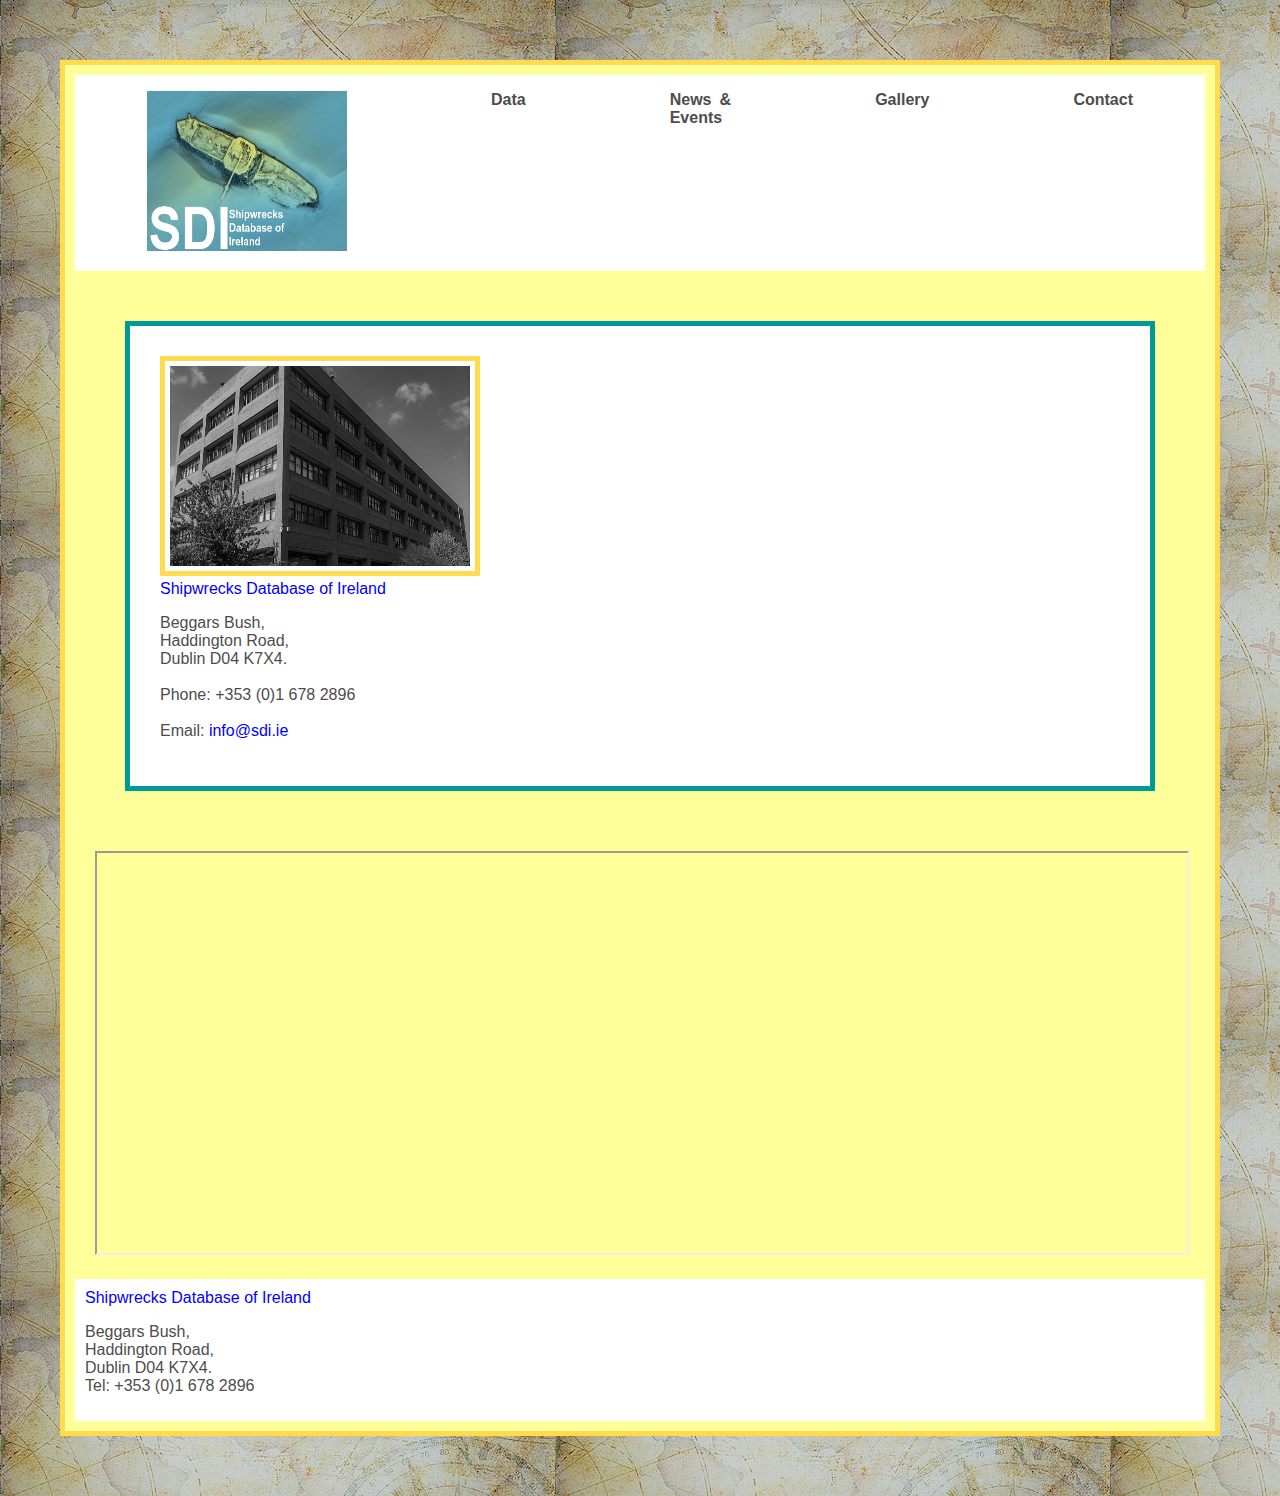
==== Contact.html @ 66558b1a "First website upload." ====
<!DOCTYPE html>
<html lang="en">

<head>
	<link rel="stylesheet" type="text/css" href="mystyle.css">
	<meta charset="UTF-8">
	<meta name="description" content="Shipwrecks Database of Ireland">
	<meta name="keywords" content="SDI, shipwrecks, ship, wrecks, wreckage, database,
	Irish, Ireland, marine, maritime, archaeology, history, sea, seabed, mapping, map,
	contact">
	<meta name="viewport" content="width=device-width, initial-scale=1.0">
	<title>Shipwreck Database of Ireland</title>
</head>

<body>

<nav>
  <ul>
    <li><a href="SDI_Home.html" class="logo">
	<img src="Images/SDI_Logo.jpg" title="Home" alt="SDI Logo" style="width:200px;height:160px;border:0;"></a>
    </li>
    <li><a href="Data.html">Data</a>
    </li>
    <li><a href="News_Events.html">News & Events</a>
    </li>
    <li><a href="Gallery.html">Gallery</a>
    </li>
	<li><a href="Contact.html">Contact</a>
    </li>
  </ul>
</nav>


<div id="myDiv" style="border: 5px solid #009999; background:white">
	<img src="Contact/GSI_Building.jpg" title="GSI HQ" alt="GSI HQ" style="width:300px;height:200px;border:5px solid #ffdb4d;padding:5px;"><br>
	<a href="SDI_Home.html" title="Redirect to SDI Homepage" target="_blank">Shipwrecks Database of Ireland</a>
	<p>	Beggars Bush,<br>
		Haddington Road, <br>
		Dublin D04 K7X4. <br>
		<br>
		Phone: +353 (0)1 678 2896 <br>
		<br>
		Email: <a href="info@sdi.ie">info@sdi.ie</a></p>
</div>

<div style="padding:10px; margin:10px">
	<iframe width="100%" height="400" 
	src="https://maps.google.com/maps?width=100%&amp;height=600&amp;hl=en&amp;coord=53.3359343,-6.235138&amp;q=Haddington%20Rd%2C%20Beggar's%20Bush%2C%20Dublin%2C%20Ireland+(geological%20survey%20ireland)&amp;ie=UTF8&amp;t=&amp;z=15&amp;iwloc=B&amp;output=embed">
	</iframe>
</div>

<footer>	
	<div style="padding:10px">
		<a href="SDI_Home.html" title="Redirect to SDI Homepage" target="_blank">Shipwrecks Database of Ireland</a>
		<p> Beggars Bush,<br>
			Haddington Road, <br>
			Dublin D04 K7X4. <br>
			Tel: +353 (0)1 678 2896 </p>
	</div>
</footer>

</body>

</html>
---- mystyle.css ----
html {background-image:url('Images/Background1.jpg')}

body{	background: #ffff99;
		border: 5px solid #ffdb4d;
		padding: 10px;
		margin: 60px;
		font-family: Arial;
		color: #4d4d4d;
		text-align: justify;}	
		
.header		{grid-area: header;}
.sidebar	{grid-area: sidebar;}
.content	{grid-area: content;}
.sidebar2	{grid-area: sidebar2;}
.footer		{grid-area: footer;}

.wrapper	{	display: grid;
				grid-gap: 1em;
				grid-template-areas:
				"header"
				"sidebar"
				"content"
				"sidebar2"
				"footer"}
		
#myHeader 	{ 	color: #009999;
				font-family: Arial;
				font-size: 40px;
				margin-left: 20px;}
				
			
nav { width: 100%;
  background-color: white;
  margin: 0;
  overflow: auto;}
  
nav ul {
  margin: 0;
  padding: 0;
  display: flex;}
  
nav ul li {list-style-type: none;}
  
nav ul li a {	font-family: Arial;
				font-weight: bold;
				display: block;
				padding: 1em 4.5em;
				text-decoration: none;
				fixed: botttom;}
				
nav ul li:first-child {
  margin-right: center;
}
nav ul li a.logo {
  background-color: white;
}
nav ul li a:link 	{	color: #4d4d4d; 
						background-color: transparent; 
						text-decoration: none;}	
nav ul li a:visited {	color: #4d4d4d; 
						background-color: transparent; 
						text-decoration: none;}
nav ul li a:hover 	{ 	color: #009999;
						background-color: #ffdb4d;
						text-decoration: none;}
nav ul li a:active 	{	color: #009999; 
						background-color: transparent; 
						text-decoration: none;}				
							

							
a:link 		{	color: blue; 
				background-color: transparent; 
				text-decoration: none;}	
a:visited 	{	color: blue; 
				background-color: transparent; 
				text-decoration: none;}	
a:hover 	{	color: #009999; 
				background-color: transparent; 
				text-decoration: none;}	
a:active 	{	color: #009999; 
				background-color: transparent; 
				text-decoration: none;}	
				
#myDiv	{	background-color: #white;
			border: 5px solid #009999;
			padding: 30px;
			margin: 50px;}			
					
					
footer {display: block;
		background-color: white;
		color: #4d4d4d;
		bottom: 0;
		width: 100%;
		text-align: left;}
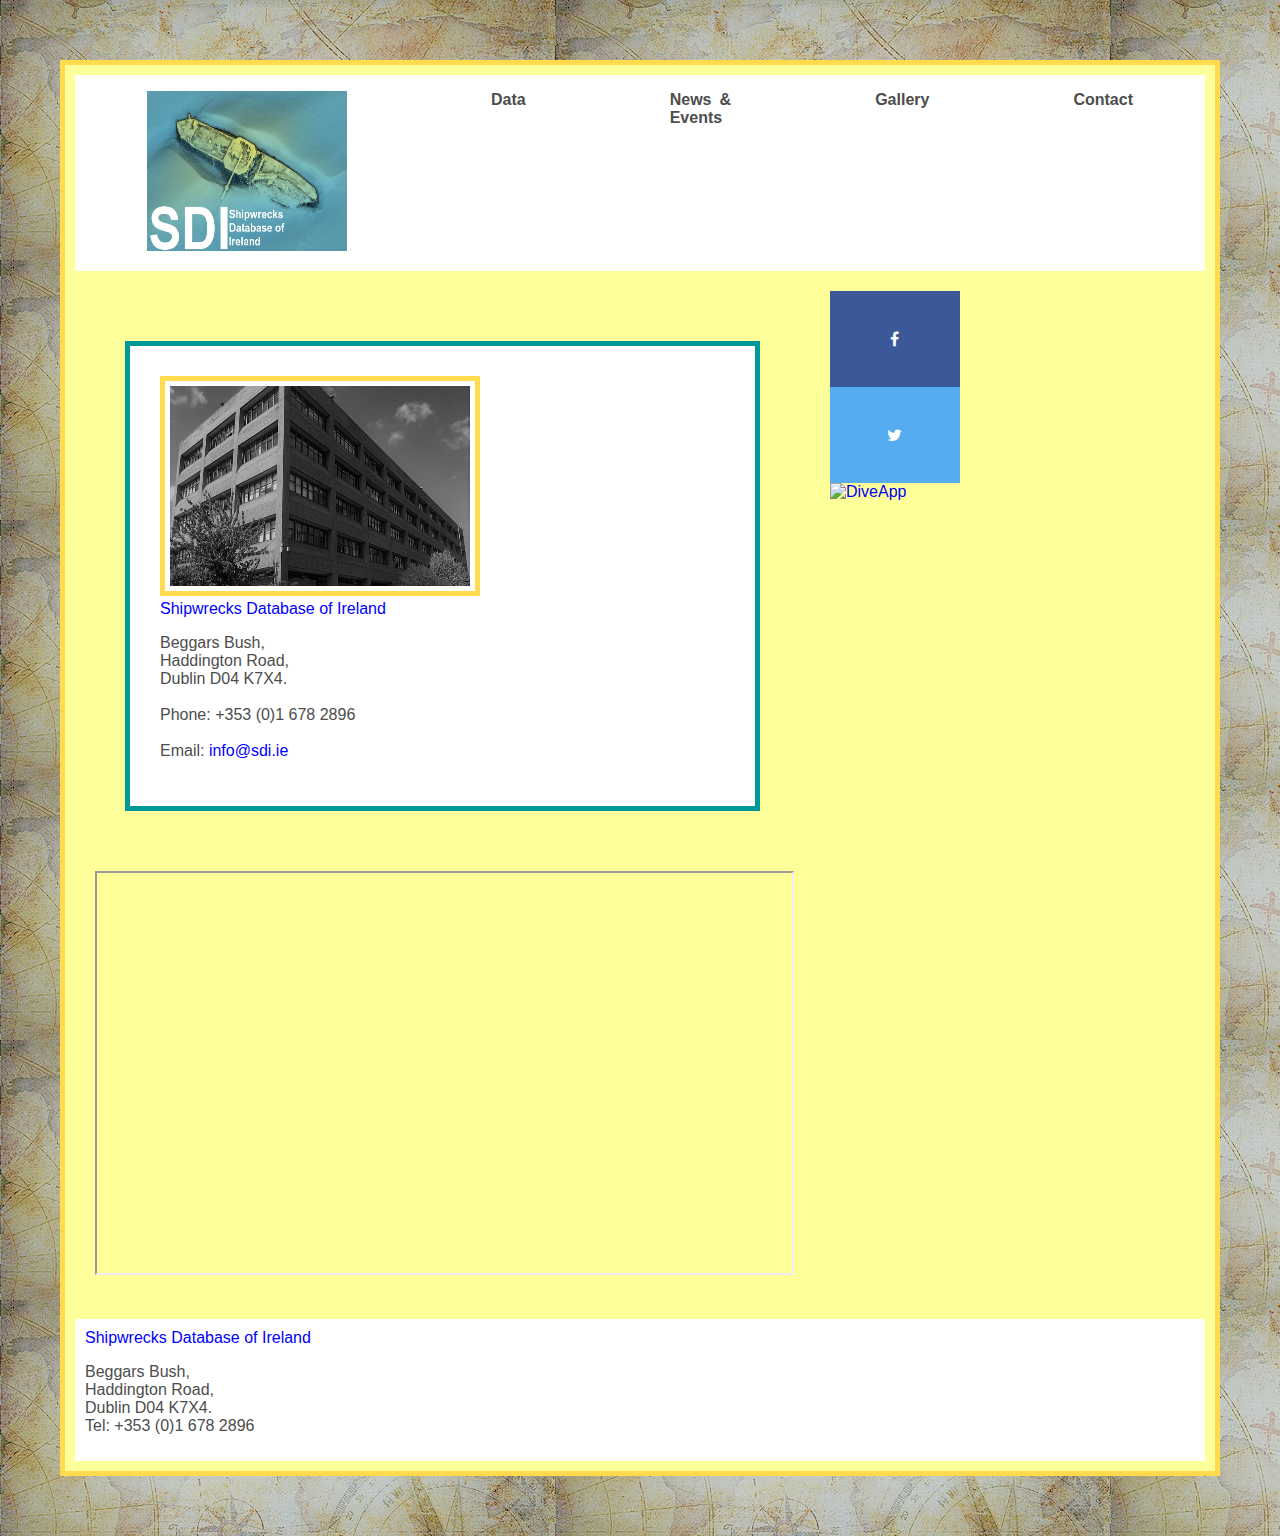
==== commit bb75088e: "update" ====
--- a/Contact.html
+++ b/Contact.html
@@ -3,6 +3,7 @@
 
 <head>
 	<link rel="stylesheet" type="text/css" href="mystyle.css">
+	<link rel="stylesheet" href="https://cdnjs.cloudflare.com/ajax/libs/font-awesome/4.7.0/css/font-awesome.min.css">
 	<meta charset="UTF-8">
 	<meta name="description" content="Shipwrecks Database of Ireland">
 	<meta name="keywords" content="SDI, shipwrecks, ship, wrecks, wreckage, database,
@@ -14,50 +15,77 @@
 
 <body>
 
-<nav>
-  <ul>
-    <li><a href="SDI_Home.html" class="logo">
-	<img src="Images/SDI_Logo.jpg" title="Home" alt="SDI Logo" style="width:200px;height:160px;border:0;"></a>
-    </li>
-    <li><a href="Data.html">Data</a>
-    </li>
-    <li><a href="News_Events.html">News & Events</a>
-    </li>
-    <li><a href="Gallery.html">Gallery</a>
-    </li>
-	<li><a href="Contact.html">Contact</a>
-    </li>
-  </ul>
-</nav>
+<div class="wrapper">	
+	<div class="header">	
+		<nav>
+		  <ul>
+			<li><a href="index.html" class="logo">
+			<img src="Images/SDI_Logo.jpg" title="Home" alt="SDI Logo" style="width:200px;height:160px;border:0;"></a>
+			</li>
+			<li><a href="Data.html">Data</a>
+			</li>
+			<li><a href="News_Events.html">News & Events</a>
+			</li>
+			<li><a href="Gallery.html">Gallery</a>
+			</li>
+			<li><a href="Contact.html">Contact</a>
+			</li>
+		  </ul>
+		</nav>
+	</div>
 
+	<div class="content">
+		<div id="myDiv" style="border: 5px solid #009999; background:white">
+			<img src="Contact/GSI_Building.jpg" title="GSI HQ" alt="GSI HQ" style="width:300px;height:200px;border:5px solid #ffdb4d;padding:5px;"><br>
+			<a href="SDI_Home.html" title="Redirect to SDI Homepage" target="_blank">Shipwrecks Database of Ireland</a>
+			<p>	Beggars Bush,<br>
+				Haddington Road, <br>
+				Dublin D04 K7X4. <br>
+				<br>
+				Phone: +353 (0)1 678 2896 <br>
+				<br>
+				Email: <a href="info@sdi.ie">info@sdi.ie</a></p>
+		</div>
 
-<div id="myDiv" style="border: 5px solid #009999; background:white">
-	<img src="Contact/GSI_Building.jpg" title="GSI HQ" alt="GSI HQ" style="width:300px;height:200px;border:5px solid #ffdb4d;padding:5px;"><br>
-	<a href="SDI_Home.html" title="Redirect to SDI Homepage" target="_blank">Shipwrecks Database of Ireland</a>
-	<p>	Beggars Bush,<br>
-		Haddington Road, <br>
-		Dublin D04 K7X4. <br>
-		<br>
-		Phone: +353 (0)1 678 2896 <br>
-		<br>
-		Email: <a href="info@sdi.ie">info@sdi.ie</a></p>
+		
+		<div style="padding:10px; margin:10px">
+			<iframe width="100%" height="400" 
+			src="https://maps.google.com/maps?width=100%&amp;height=600&amp;hl=en&amp;coord=53.3359343,-6.235138&amp;q=Haddington%20Rd%2C%20Beggar's%20Bush%2C%20Dublin%2C%20Ireland+(geological%20survey%20ireland)&amp;ie=UTF8&amp;t=&amp;z=15&amp;iwloc=B&amp;output=embed">
+			</iframe>
+		</div>
+	</div>
+
+	<div class="sidebar">
+		<div id="mySide">
+			<div class="row">
+			  <div class="column">
+				<a href="https://www.facebook.com/followtheboats/" class="fa fa-facebook" target="_blank" 
+				style="background:#3B5998; color:white"></a>
+			  </div>
+			  <div class="column">
+				<a href="https://twitter.com/followtheboats?lang=en" class="fa fa-twitter" target="_blank" 
+				style="background:#55ACEE; color: white"></a>
+			  </div>
+			  <div class="column">
+				<a href="https://itunes.apple.com/ie/app/infomar-cft-dive-guide/id1082310094?mt=8">
+				<img src="Images/DiveApp.jpg" title="DiveApp" alt="DiveApp" style="width:50%;height:auto;border:0"></a>
+			  </div>
+			</div>			
+		</div>
+	</div>
+	
+	<div class="footer">
+		<footer>	
+			<div style="padding:10px">
+				<a href="index.html" title="Redirect to SDI Homepage" target="_blank">Shipwrecks Database of Ireland</a>
+				<p> Beggars Bush,<br>
+					Haddington Road, <br>
+					Dublin D04 K7X4. <br>
+					Tel: +353 (0)1 678 2896 </p>
+			</div>
+		</footer>
+	</div>
 </div>
-
-<div style="padding:10px; margin:10px">
-	<iframe width="100%" height="400" 
-	src="https://maps.google.com/maps?width=100%&amp;height=600&amp;hl=en&amp;coord=53.3359343,-6.235138&amp;q=Haddington%20Rd%2C%20Beggar's%20Bush%2C%20Dublin%2C%20Ireland+(geological%20survey%20ireland)&amp;ie=UTF8&amp;t=&amp;z=15&amp;iwloc=B&amp;output=embed">
-	</iframe>
-</div>
-
-<footer>	
-	<div style="padding:10px">
-		<a href="SDI_Home.html" title="Redirect to SDI Homepage" target="_blank">Shipwrecks Database of Ireland</a>
-		<p> Beggars Bush,<br>
-			Haddington Road, <br>
-			Dublin D04 K7X4. <br>
-			Tel: +353 (0)1 678 2896 </p>
-	</div>
-</footer>
 
 </body>
 
--- a/mystyle.css
+++ b/mystyle.css
@@ -10,24 +10,34 @@
 		text-align: justify;}	
 		
 .header		{grid-area: header;}
+.content	{grid-area: content;}
 .sidebar	{grid-area: sidebar;}
-.content	{grid-area: content;}
-.sidebar2	{grid-area: sidebar2;}
 .footer		{grid-area: footer;}
 
 .wrapper	{	display: grid;
 				grid-gap: 1em;
 				grid-template-areas:
 				"header"
+				"content"
 				"sidebar"
-				"content"
-				"sidebar2"
-				"footer"}
-		
-#myHeader 	{ 	color: #009999;
-				font-family: Arial;
-				font-size: 40px;
-				margin-left: 20px;}
+				"footer";}
+				
+@media (min-width: 500px) {
+	.wrapper {	grid-template-columns: 20% auto;
+				grid-template-areas:
+				"header header"
+				"content sidebar"
+				"content sidebar"
+				"footer footer";}}
+				
+@media (min-width: 750px) {
+	.wrapper {	grid-gap: 20px;
+				grid-template-columns: auto 120px;
+				grid-template-areas:
+				"header header header"
+				"content content sidebar"
+				"content content sidebar"
+				"footer footer footer";}}				
 				
 			
 nav { width: 100%;
@@ -82,6 +92,17 @@
 a:active 	{	color: #009999; 
 				background-color: transparent; 
 				text-decoration: none;}	
+
+.fa {
+    padding: 40px;
+    font-size: 50px;
+    width: 50px;
+    text-align: center;
+    text-decoration: none;}
+
+.fa:hover {
+    opacity: 0.7;}
+
 				
 #myDiv	{	background-color: #white;
 			border: 5px solid #009999;
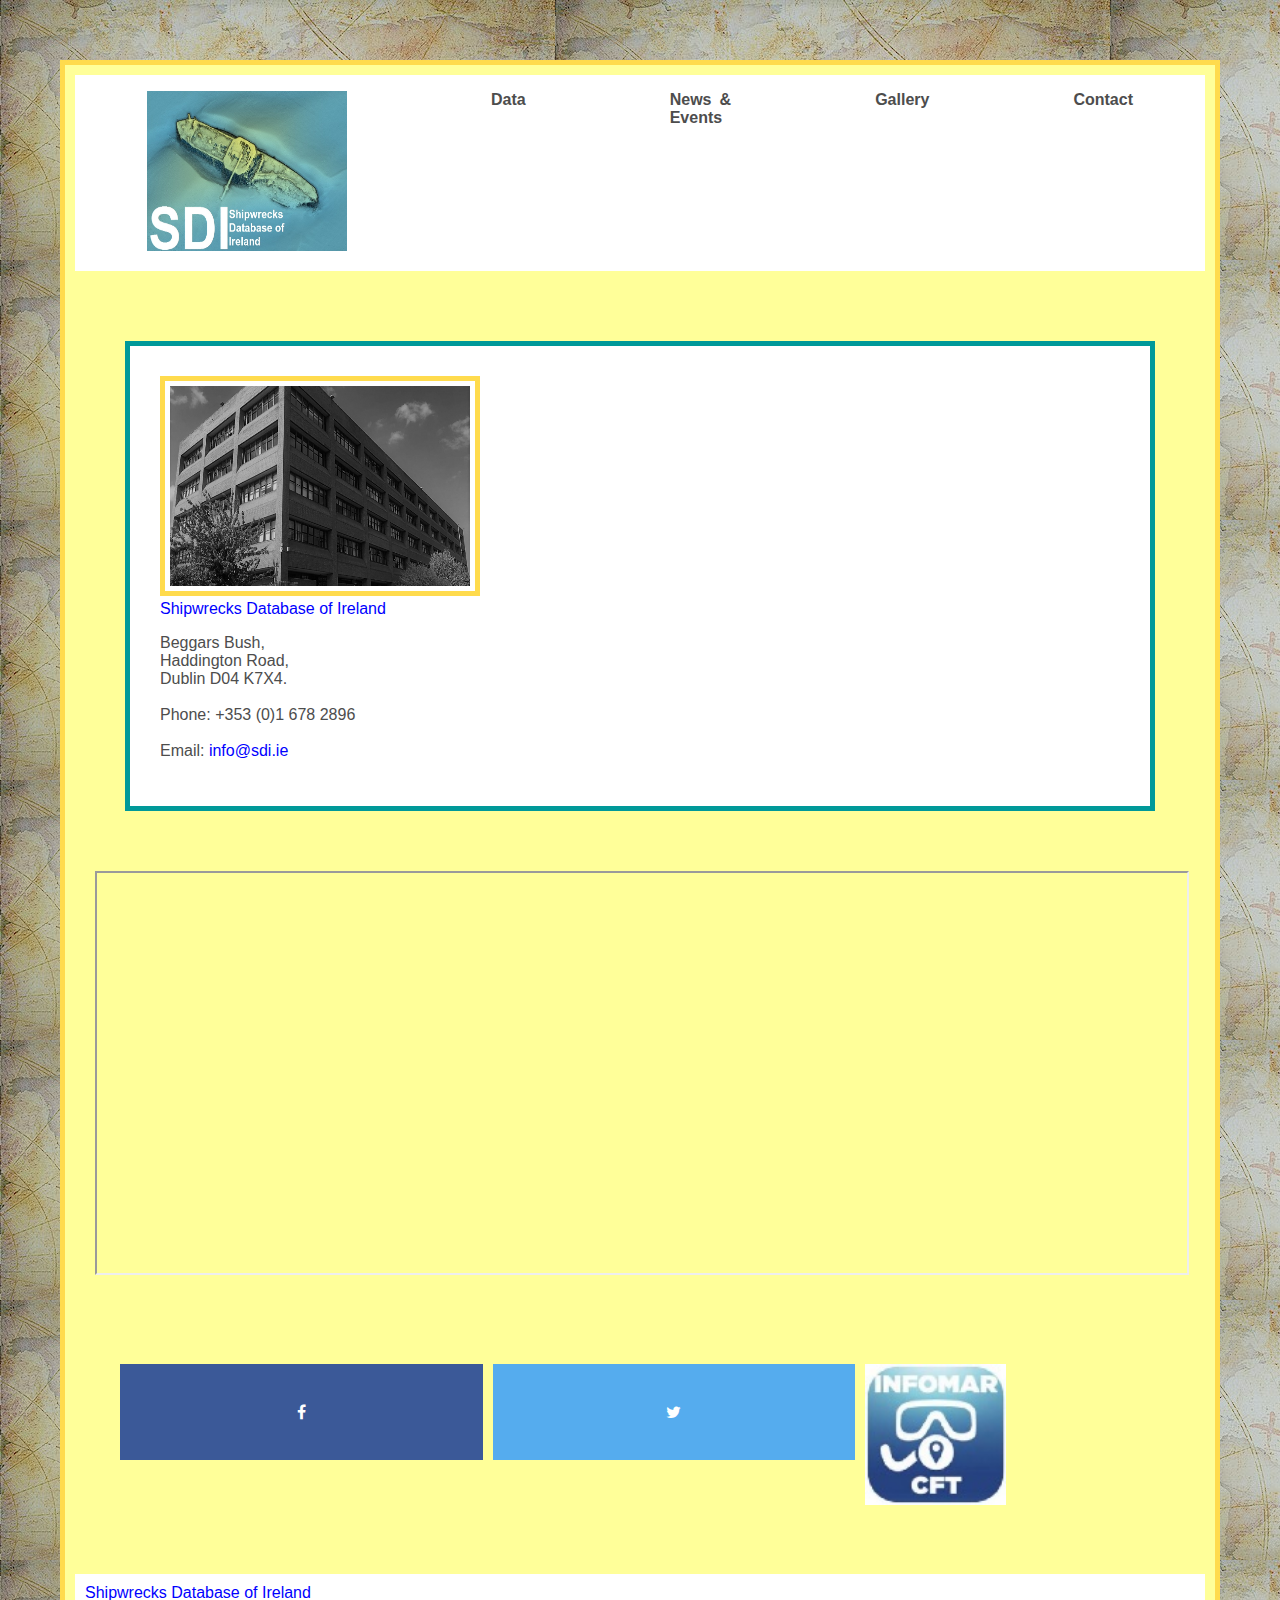
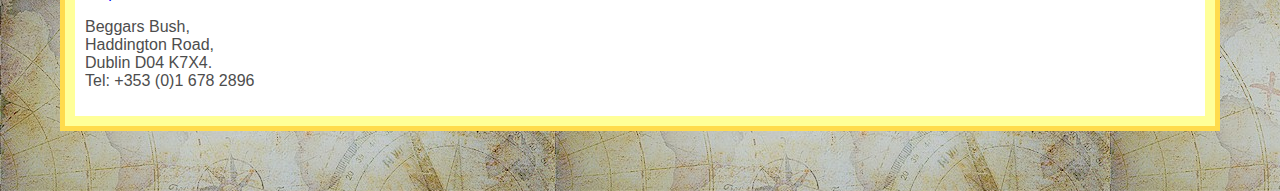
==== commit 9f8af6a9: "Update" ====
--- a/Contact.html
+++ b/Contact.html
@@ -2,6 +2,7 @@
 <html lang="en">
 
 <head>
+	<meta name="viewport" content="width=device-width, initial-scale=1">
 	<link rel="stylesheet" type="text/css" href="mystyle.css">
 	<link rel="stylesheet" href="https://cdnjs.cloudflare.com/ajax/libs/font-awesome/4.7.0/css/font-awesome.min.css">
 	<meta charset="UTF-8">
@@ -9,7 +10,6 @@
 	<meta name="keywords" content="SDI, shipwrecks, ship, wrecks, wreckage, database,
 	Irish, Ireland, marine, maritime, archaeology, history, sea, seabed, mapping, map,
 	contact">
-	<meta name="viewport" content="width=device-width, initial-scale=1.0">
 	<title>Shipwreck Database of Ireland</title>
 </head>
 
@@ -68,7 +68,7 @@
 			  </div>
 			  <div class="column">
 				<a href="https://itunes.apple.com/ie/app/infomar-cft-dive-guide/id1082310094?mt=8">
-				<img src="Images/DiveApp.jpg" title="DiveApp" alt="DiveApp" style="width:50%;height:auto;border:0"></a>
+				<img src="Images/DiveApp.JPG" title="DiveApp" alt="DiveApp" style="width:50%;height:auto;border:0"></a>
 			  </div>
 			</div>			
 		</div>
--- a/mystyle.css
+++ b/mystyle.css
@@ -20,23 +20,23 @@
 				"header"
 				"content"
 				"sidebar"
-				"footer";}
+				"footer";
+}
 				
 @media (min-width: 500px) {
 	.wrapper {	grid-template-columns: 20% auto;
 				grid-template-areas:
 				"header header"
-				"content sidebar"
-				"content sidebar"
+				"content content"
+				"sidebar sidebar"
 				"footer footer";}}
 				
 @media (min-width: 750px) {
 	.wrapper {	grid-gap: 20px;
-				grid-template-columns: auto 120px;
 				grid-template-areas:
 				"header header header"
-				"content content sidebar"
-				"content content sidebar"
+				"content content content"
+				"sidebar sidebar sidebar"
 				"footer footer footer";}}				
 				
 			
@@ -93,15 +93,29 @@
 				background-color: transparent; 
 				text-decoration: none;}	
 
-.fa {
-    padding: 40px;
-    font-size: 50px;
-    width: 50px;
-    text-align: center;
-    text-decoration: none;}
+.fa {	padding: 40px;
+		width: 100%;
+		height: auto;
+		text-align: center;
+		text-decoration: none;}
+    
 
 .fa:hover {
     opacity: 0.7;}
+	
+/* Three image containers (use 25% for four, and 50% for two, etc) */
+.column {
+  float: left;
+  width: 25%;
+  padding: 45px;
+}
+
+/* Clear floats after image containers */
+.row::after {
+  content: "";
+  clear: both;
+  display: table;
+}
 
 				
 #myDiv	{	background-color: #white;
